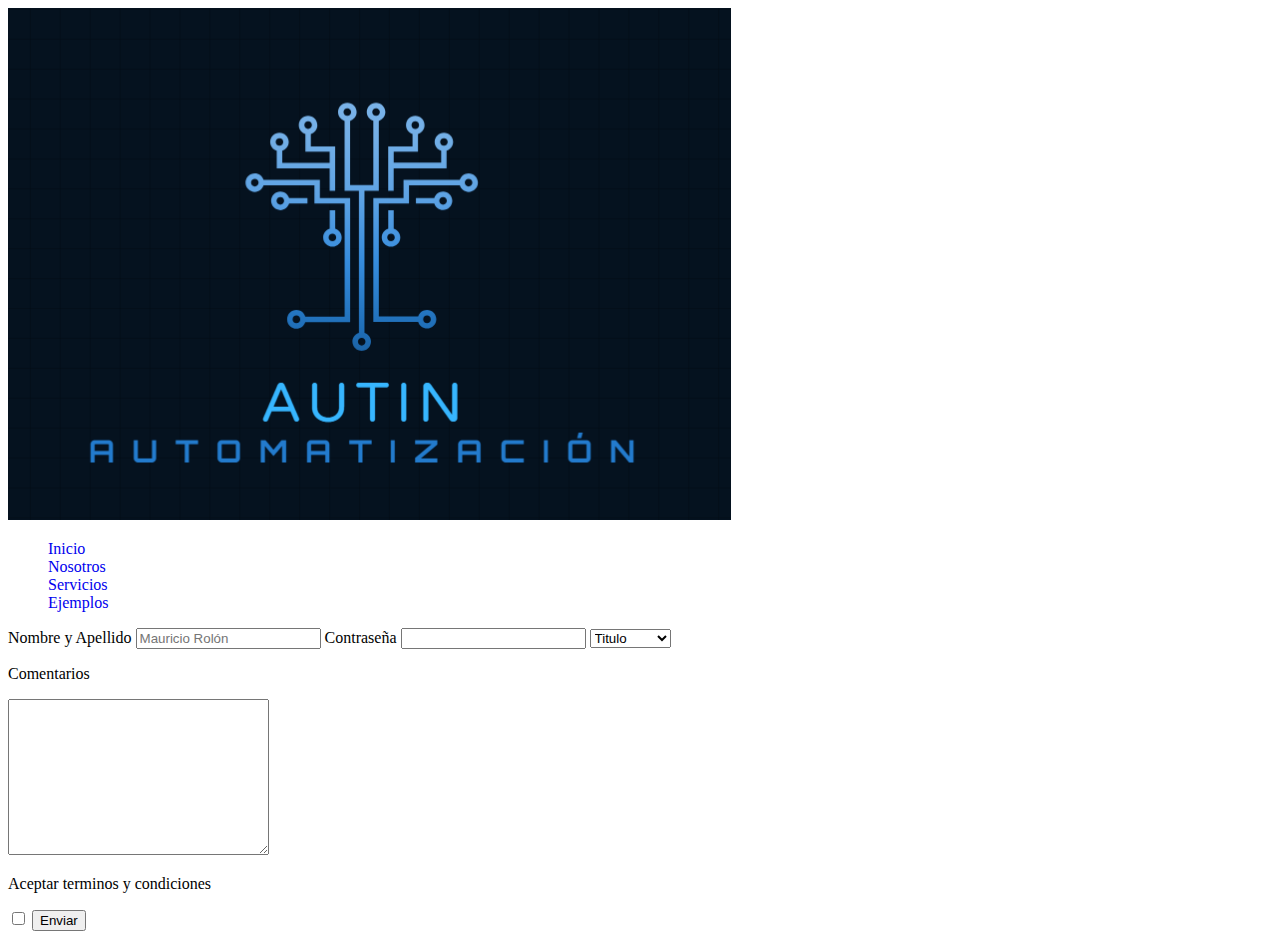
==== pages/contacto.html @ 7aff4909 "primer commit" ====
<!DOCTYPE html>
<html lang="en">

<head>
    <meta charset="UTF-8">
    <meta name="viewport" content="width=, initial-scale=1.0">
    <title>Document</title>

    <link rel="stylesheet" href="/styles/style.css">

</head>

<body>
    <div class="body-div">
        <header>
            <img src="../img/Logo.png" alt="logo de empresa">
            <nav>
                <ul>
                    <li><a href="../index.html">Inicio</a></li>
                    <li><a href="nosotros.html">Nosotros</a></li>
                    <li><a href="servicios.html">Servicios</a></li>
                    <li><a href="ejemplos.html">Ejemplos</a></li>

                </ul>
            </nav>
        </header>
        <main>
            <form action="form.php" method="POST">
                <div>
                    <label for="">Nombre y Apellido</label>
                    <input type="text" name="nombre" id="nombre" placeholder="Mauricio Rolón">
                    <label for="">Contraseña</label>
                    <input type="password" name="pass" id="pass">
                    <select name="" id="">
                        <option value="">Titulo</option>
                        <option value="">Ingenieria</option>
                    </select>
                    <p>Comentarios</p>
                    <textarea name="" id="" cols="30" rows="10"></textarea>
                    <p>Aceptar terminos y condiciones</p>
                    <input type="checkbox" name="" id="">
                    <input type="submit" value="Enviar">
                </div>

            </form>
        </main>
        <footer>

        </footer>
    </div>
</body>

</html>
---- styles/style.css ----
/*
    Comentario
*/
ul {
    list-style: none;
}

a {
    text-decoration: none;
}

#body-div {
    background-color: black;
    color: aquamarine;
}

nav {
    display: flex;
    position: relative;
    color: aqua;
    list-style-type: none;
}

.lista {
    display: flex;
    padding: 20px;
    align-items: center;
    margin: 20px;
}

.cabecera-div {
    height: 30px;
    width: 30px;
}
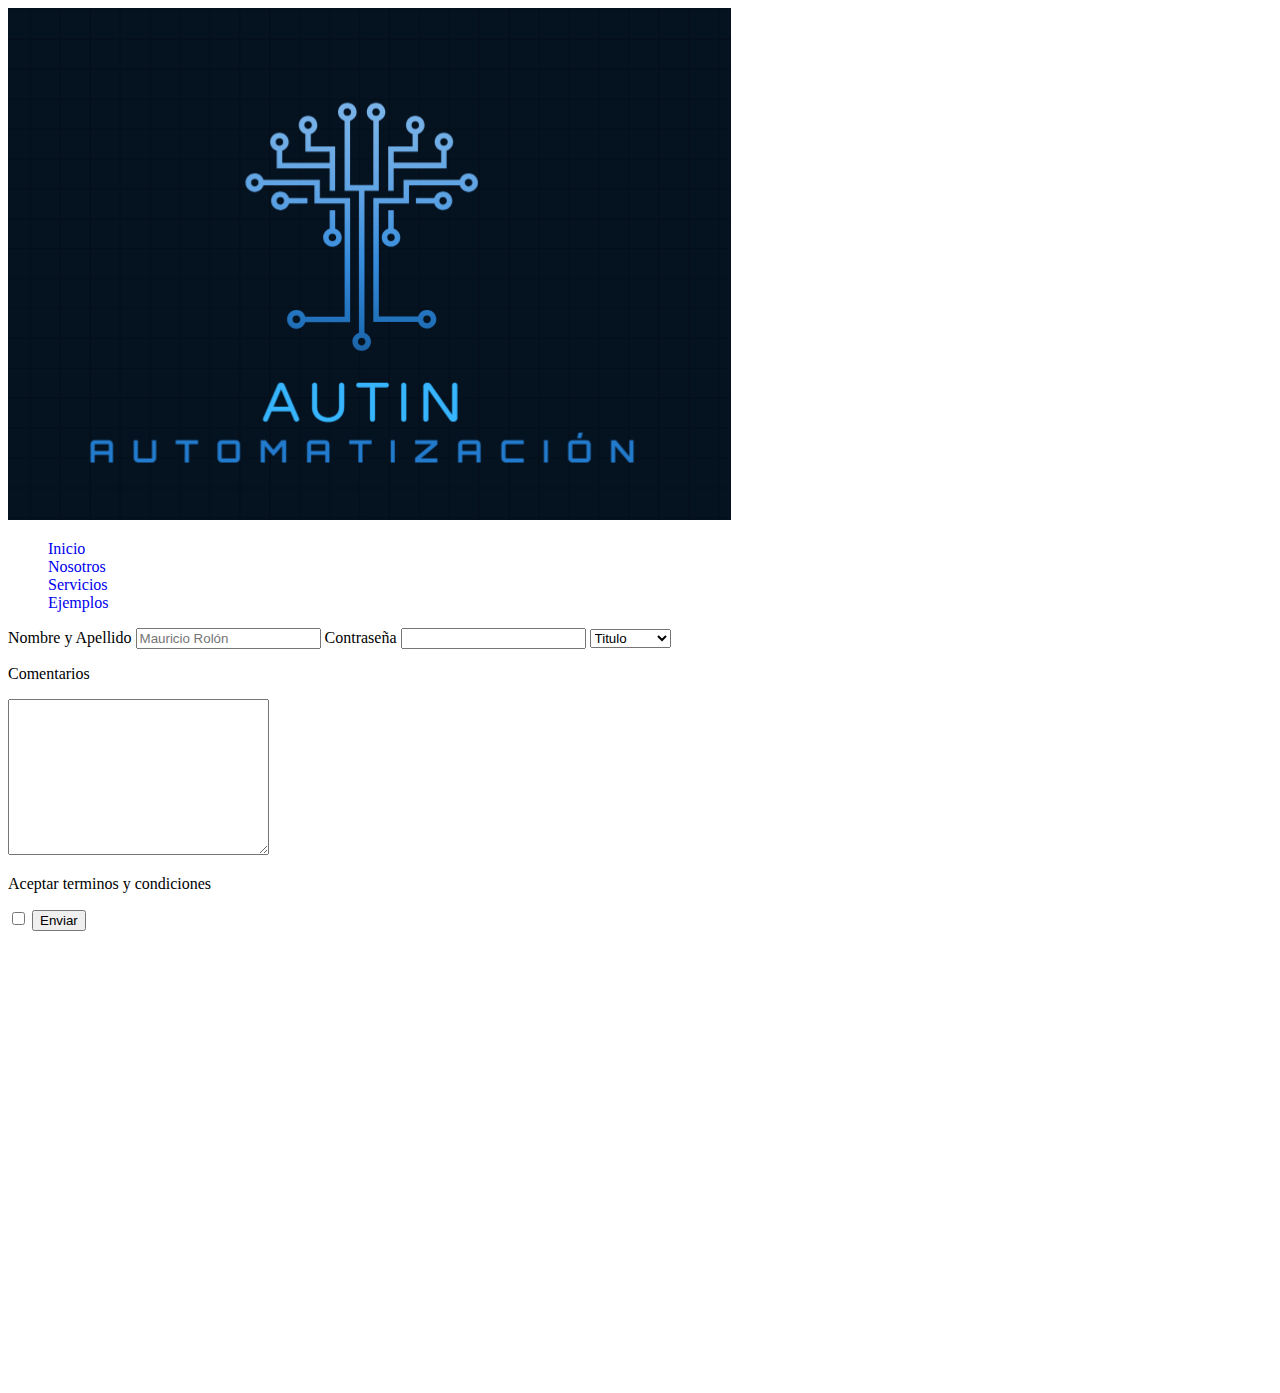
==== commit 9915116a: "segundo commit" ====
--- a/pages/contacto.html
+++ b/pages/contacto.html
@@ -45,7 +45,12 @@
             </form>
         </main>
         <footer>
-
+            <a href=""></a>
+            <iframe
+                src="https://www.google.com/maps/embed?pb=!1m18!1m12!1m3!1d3270.8475579462947!2d-57.979302629828446!3d-34.93535995629531!2m3!1f0!2f0!3f0!3m2!1i1024!2i768!4f13.1!3m3!1m2!1s0x95a2e7d8932a422d%3A0xccd63be37d185b39!2sConfiteria%20Selecta%20Desayunos-servicio%20de%20Lunch!5e0!3m2!1ses-419!2sar!4v1710076452785!5m2!1ses-419!2sar"
+                width="600" height="450" style="border:0;" allowfullscreen="" loading="lazy"
+                referrerpolicy="no-referrer-when-downgrade">
+            </iframe>
         </footer>
     </div>
 </body>
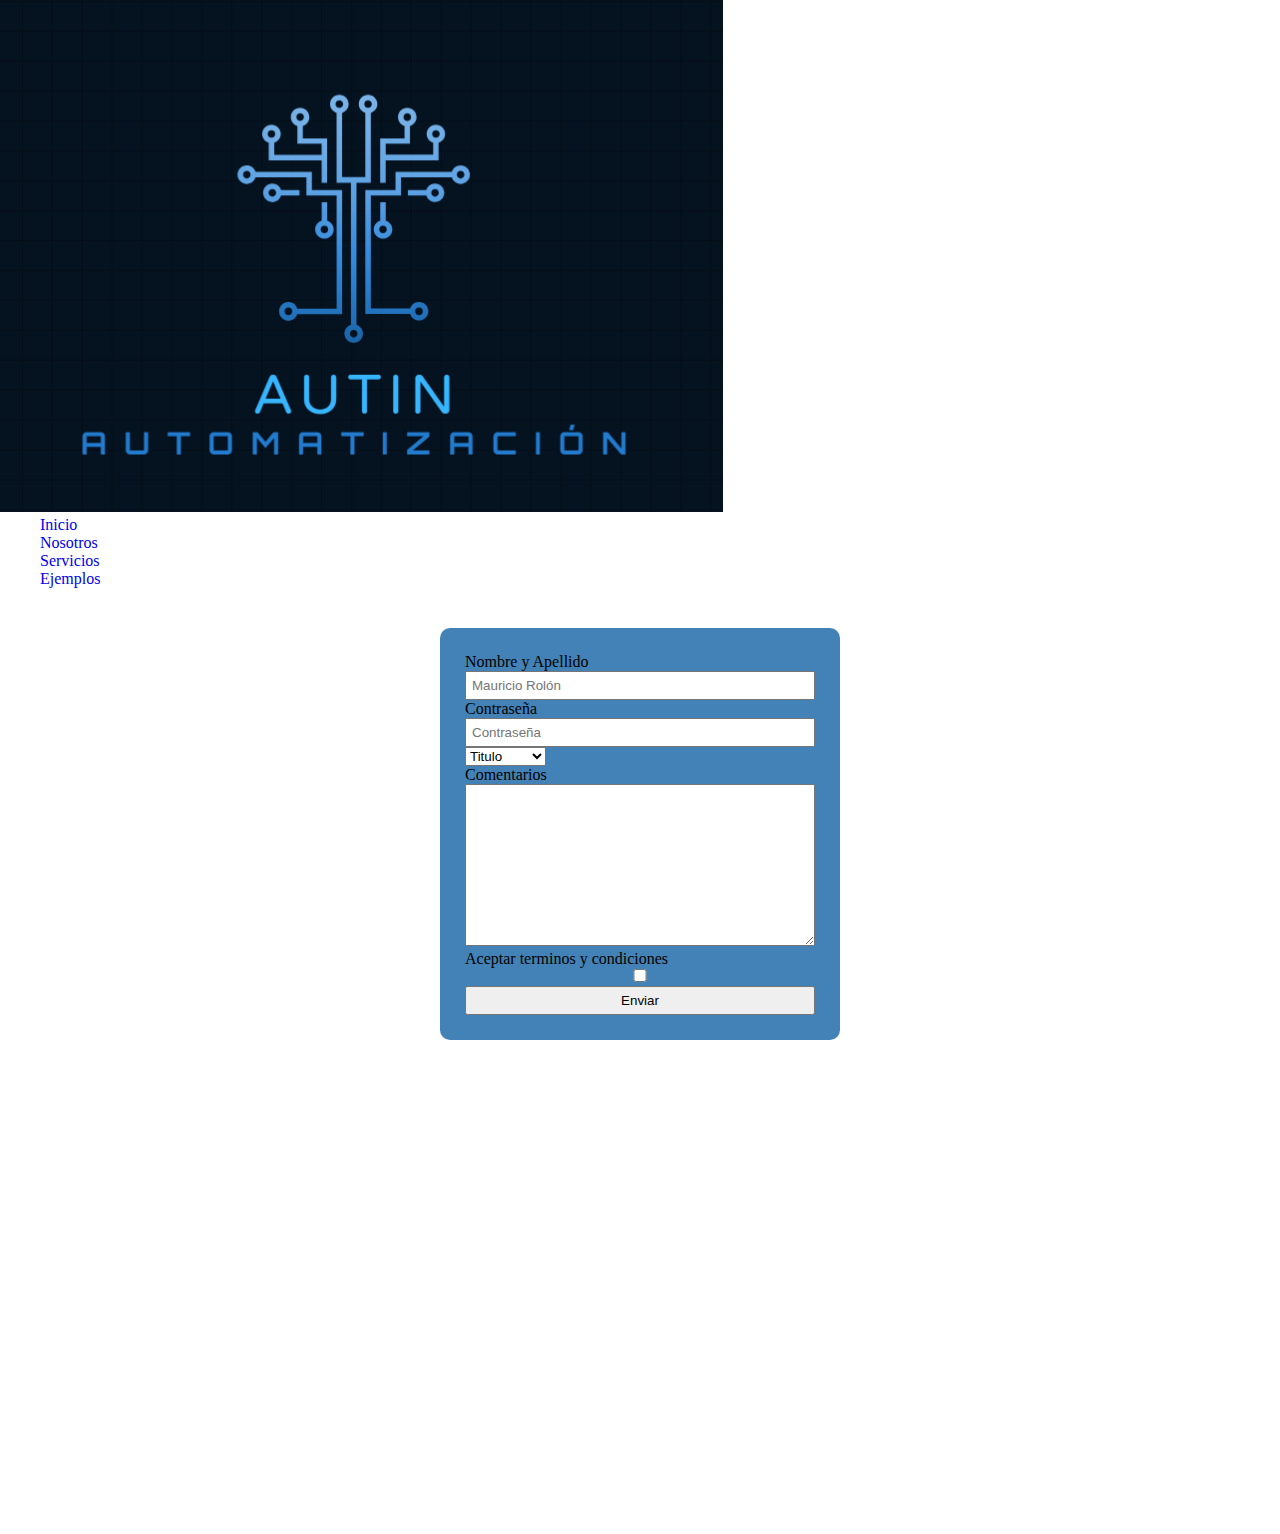
==== commit d68b967c: "fotos agregadas" ====
--- a/pages/contacto.html
+++ b/pages/contacto.html
@@ -6,7 +6,7 @@
     <meta name="viewport" content="width=, initial-scale=1.0">
     <title>Document</title>
 
-    <link rel="stylesheet" href="/styles/style.css">
+    <link rel="stylesheet" href="../styles/style.css">
 
 </head>
 
@@ -25,23 +25,35 @@
             </nav>
         </header>
         <main>
-            <form action="form.php" method="POST">
-                <div>
+            <form class="form_contacto" action="form.php" method="POST">
+                <div class="form-contacto-grupo">
                     <label for="">Nombre y Apellido</label>
-                    <input type="text" name="nombre" id="nombre" placeholder="Mauricio Rolón">
+                    <input class="form-contacto-grupo-textarea" type="text" name="nombre" id="nombre"
+                        placeholder="Mauricio Rolón">
+                </div>
+                <div class="form-contacto-grupo">
                     <label for="">Contraseña</label>
-                    <input type="password" name="pass" id="pass">
+                    <input class="form-contacto-grupo-textarea" type="password" name="pass" id="pass"
+                        placeholder="Contraseña">
+                </div>
+                <div class="form-contacto-grupo">
                     <select name="" id="">
                         <option value="">Titulo</option>
                         <option value="">Ingenieria</option>
                     </select>
+                </div>
+                <div class="form-contacto-grupo">
                     <p>Comentarios</p>
-                    <textarea name="" id="" cols="30" rows="10"></textarea>
+                    <textarea class="form-contacto-grupo-textarea" name="" id="" cols="30" rows="10"></textarea>
+                </div>
+                <div class="form-contacto-grupo">
                     <p>Aceptar terminos y condiciones</p>
-                    <input type="checkbox" name="" id="">
-                    <input type="submit" value="Enviar">
+                    <input class="form-contacto-grupo-textarea" type="checkbox" name="" id="">
+
                 </div>
-
+                <div class="form-contacto-grupo">
+                    <input class="form-contacto-grupo-textarea" type="submit" value="Enviar">
+                </div>
             </form>
         </main>
         <footer>
--- a/styles/style.css
+++ b/styles/style.css
@@ -1,6 +1,12 @@
 /*
     Comentario
 */
+* {
+    margin: 0;
+    box-sizing: border-box;
+
+}
+
 ul {
     list-style: none;
 }
@@ -31,4 +37,23 @@
 .cabecera-div {
     height: 30px;
     width: 30px;
+}
+
+.form_contacto {
+    background-color: rgb(67, 130, 182);
+    width: 400px;
+    margin: 40px auto 40px auto;
+    padding: 25px;
+    border-radius: 10px;
+}
+
+.form-contacto-grupo {
+    width: 100%;
+    padding: 10px auto 10px auto;
+}
+
+.form-contacto-grupo-textarea {
+    width: 100%;
+    gap: 20px;
+    padding: 5px;
 }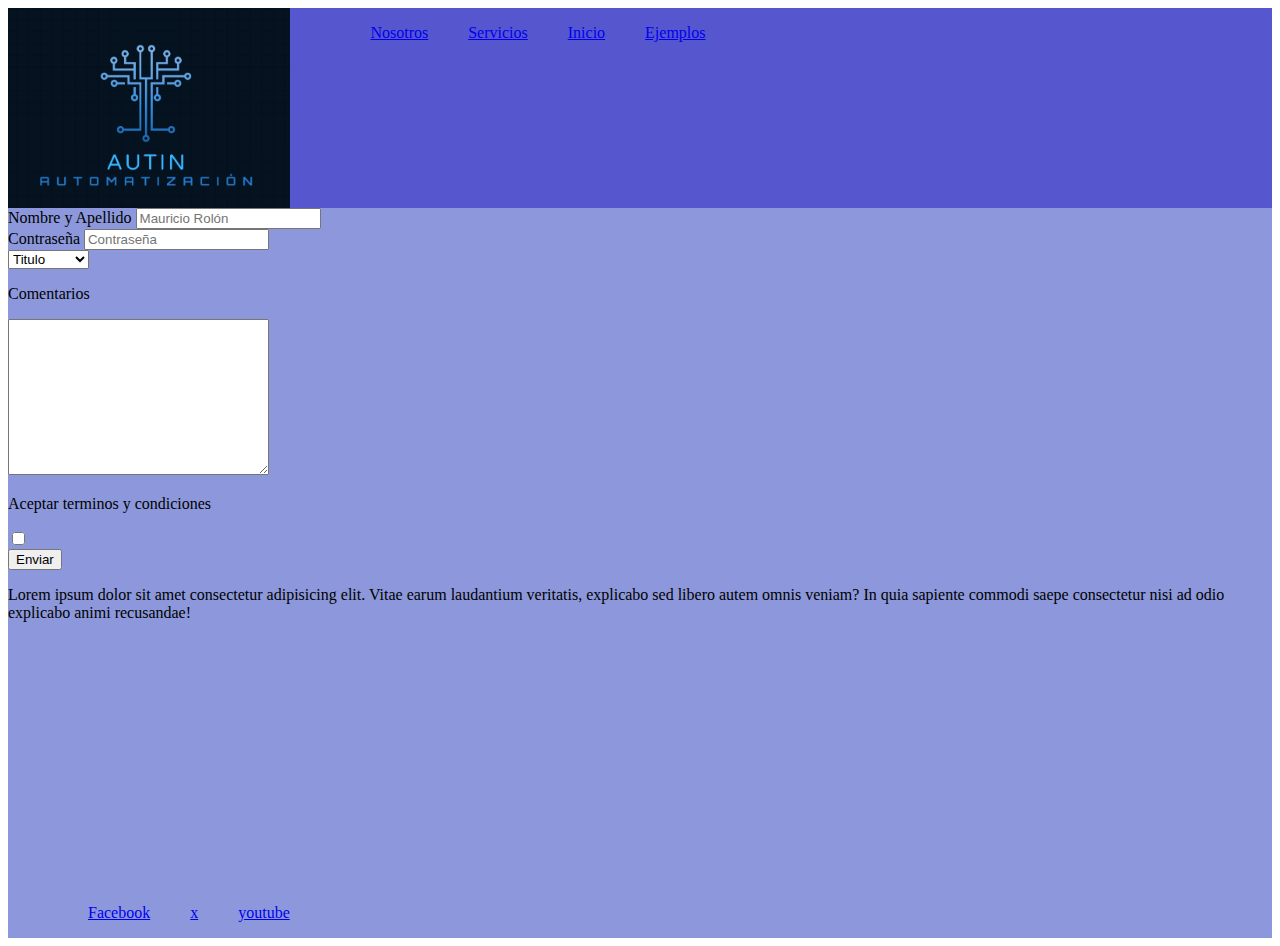
==== commit 45c3e233: "antes de instalar boostrap" ====
--- a/pages/contacto.html
+++ b/pages/contacto.html
@@ -11,15 +11,15 @@
 </head>
 
 <body>
-    <div class="body-div">
+    <div id="div-body">
         <header>
-            <img src="../img/Logo.png" alt="logo de empresa">
+            <img class="cabecera-logo" src="../img/Logo.png" alt="logo de empresa">
             <nav>
-                <ul>
-                    <li><a href="../index.html">Inicio</a></li>
-                    <li><a href="nosotros.html">Nosotros</a></li>
-                    <li><a href="servicios.html">Servicios</a></li>
-                    <li><a href="ejemplos.html">Ejemplos</a></li>
+                <ul class="navegador-lista">
+                    <li class="navegador-item"><a href="nosotros.html">Nosotros</a></li>
+                    <li class="navegador-item"><a href="servicios.html">Servicios</a></li>
+                    <li class="navegador-item"><a href="../index.html">Inicio</a></li>
+                    <li class="navegador-item"><a href="ejemplos.html">Ejemplos</a></li>
 
                 </ul>
             </nav>
@@ -57,8 +57,15 @@
             </form>
         </main>
         <footer>
-            <a href=""></a>
-            <iframe
+            <p>Lorem ipsum dolor sit amet consectetur adipisicing elit. Vitae earum laudantium veritatis, explicabo sed
+                libero autem omnis veniam? In quia sapiente commodi saepe consectetur nisi ad odio explicabo animi
+                recusandae!</p>
+            <ul>
+                <li><a href="www.facebook.com">Facebook</a></li>
+                <li><a href="www.facebook.com">x</a></li>
+                <li><a href="www.facebook.com">youtube</a></li>
+            </ul>
+            <iframe class="mapa"
                 src="https://www.google.com/maps/embed?pb=!1m18!1m12!1m3!1d3270.8475579462947!2d-57.979302629828446!3d-34.93535995629531!2m3!1f0!2f0!3f0!3m2!1i1024!2i768!4f13.1!3m3!1m2!1s0x95a2e7d8932a422d%3A0xccd63be37d185b39!2sConfiteria%20Selecta%20Desayunos-servicio%20de%20Lunch!5e0!3m2!1ses-419!2sar!4v1710076452785!5m2!1ses-419!2sar"
                 width="600" height="450" style="border:0;" allowfullscreen="" loading="lazy"
                 referrerpolicy="no-referrer-when-downgrade">
--- a/styles/style.css
+++ b/styles/style.css
@@ -1,59 +1,46 @@
-/*
-    Comentario
-*/
-* {
-    margin: 0;
-    box-sizing: border-box;
-
+#div-body {
+    background-color: rgb(140, 152, 219);
+    display: inline-block;
 }
 
-ul {
-    list-style: none;
+header {
+    color: beige;
+    background-color: rgb(86, 86, 207);
+    display: flex;
+    flex-wrap: wrap;
 }
 
-a {
-    text-decoration: none;
+
+
+ul {
+    list-style-type: none;
+    display: flex;
+    align-items: end;
 }
 
-#body-div {
-    background-color: black;
-    color: aquamarine;
+ul li {
+    color: beige;
+    text-decoration: none;
+    margin-left: 40px;
 }
 
-nav {
-    display: flex;
-    position: relative;
-    color: aqua;
-    list-style-type: none;
+.cabecera-logo {
+    height: 200px;
 }
 
-.lista {
+footer {
     display: flex;
-    padding: 20px;
-    align-items: center;
-    margin: 20px;
+    flex-wrap: wrap;
 }
 
-.cabecera-div {
-    height: 30px;
-    width: 30px;
+.mapa {
+    width: 300px;
+    height: 300px;
+    align-items: end;
 }
 
-.form_contacto {
-    background-color: rgb(67, 130, 182);
-    width: 400px;
-    margin: 40px auto 40px auto;
-    padding: 25px;
-    border-radius: 10px;
-}
-
-.form-contacto-grupo {
-    width: 100%;
-    padding: 10px auto 10px auto;
-}
-
-.form-contacto-grupo-textarea {
-    width: 100%;
-    gap: 20px;
-    padding: 5px;
+.grid-container {
+    display: grid;
+    grid-template-rows: repeat(2, 400px);
+    grid-template-columns: repeat(3, 1fr);
 }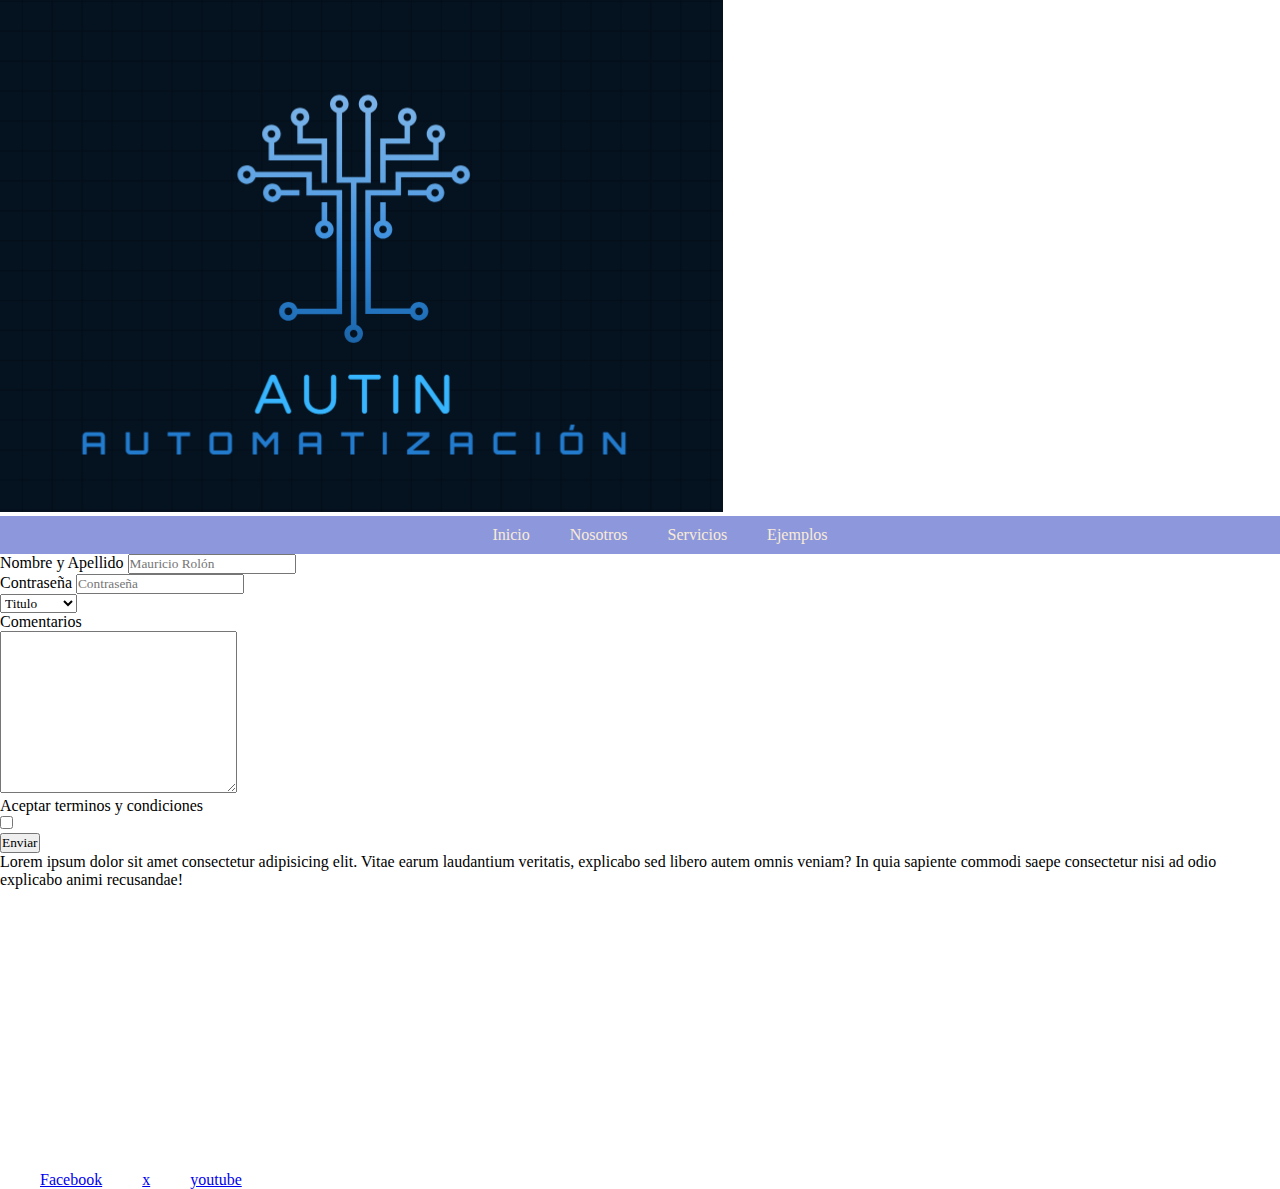
==== commit fd256b30: "con sass" ====
--- a/pages/contacto.html
+++ b/pages/contacto.html
@@ -14,11 +14,11 @@
     <div id="div-body">
         <header>
             <img class="cabecera-logo" src="../img/Logo.png" alt="logo de empresa">
-            <nav>
+            <nav class="navegador">
                 <ul class="navegador-lista">
+                    <li class="navegador-item"><a href="../index.html">Inicio</a></li>
                     <li class="navegador-item"><a href="nosotros.html">Nosotros</a></li>
                     <li class="navegador-item"><a href="servicios.html">Servicios</a></li>
-                    <li class="navegador-item"><a href="../index.html">Inicio</a></li>
                     <li class="navegador-item"><a href="ejemplos.html">Ejemplos</a></li>
 
                 </ul>
--- a/styles/style.css
+++ b/styles/style.css
@@ -1,13 +1,48 @@
-#div-body {
-    background-color: rgb(140, 152, 219);
-    display: inline-block;
+* {
+    margin: 0;
+    padding: 0;
+    box-sizing: border-box;
+    font-family: 'Times New Roman', Times, serif;
 }
 
-header {
-    color: beige;
-    background-color: rgb(86, 86, 207);
+
+.navegador {
+    background-color: rgb(140, 152, 219);
+    width: 100%;
+    position: sticky;
+    top: 0px;
     display: flex;
-    flex-wrap: wrap;
+    justify-content: center;
+    padding: 10px;
+    z-index: 2;
+}
+
+.navegador-item {
+    display: flex;
+    gap: 20;
+}
+
+.navegador-item a {
+    display: block;
+    padding: 20px 50 px;
+    color: antiquewhite;
+    text-decoration: none;
+
+}
+
+.portada {
+    margin: 0;
+    padding: 0;
+    width: 100%;
+    display: flex;
+    justify-content: center;
+    align-items: center;
+    z-index: -1;
+
+}
+
+.img-portada {
+    width: 100%;
 }
 
 
@@ -24,7 +59,9 @@
     margin-left: 40px;
 }
 
-.cabecera-logo {
+.encabezado-logo {
+    display: flex;
+    position: initial;
     height: 200px;
 }
 
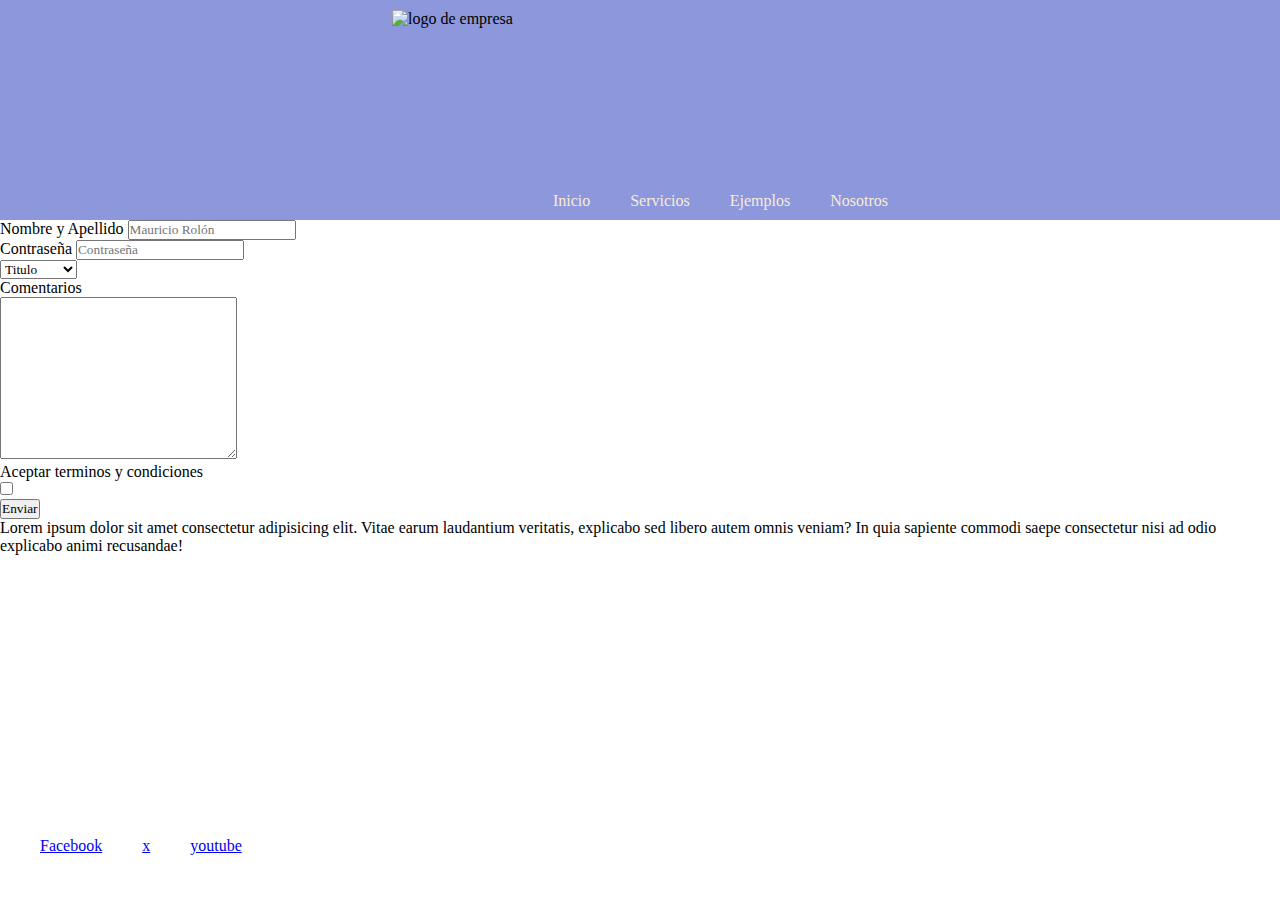
==== commit b80fc133: "arreglado algunos errores" ====
--- a/pages/contacto.html
+++ b/pages/contacto.html
@@ -11,66 +11,65 @@
 </head>
 
 <body>
-    <div id="div-body">
-        <header>
-            <img class="cabecera-logo" src="../img/Logo.png" alt="logo de empresa">
-            <nav class="navegador">
-                <ul class="navegador-lista">
-                    <li class="navegador-item"><a href="../index.html">Inicio</a></li>
-                    <li class="navegador-item"><a href="nosotros.html">Nosotros</a></li>
-                    <li class="navegador-item"><a href="servicios.html">Servicios</a></li>
-                    <li class="navegador-item"><a href="ejemplos.html">Ejemplos</a></li>
+    <header class="encabezado">
+        <nav class="navegador">
+            <img class="encabezado-logo" src="./img/Logo.png" alt="logo de empresa">
+            <ul class="navegador-lista">
+                <li class="navegador-item"><a class="navegador-link" href="../index.html">Inicio</a></li>
+                <li class="navegador-item"><a class="navegador-link" href="./servicios.html">Servicios</a>
+                </li>
+                <li class="navegador-item"><a class="navegador-link" href="./ejemplos.html">Ejemplos</a></li>
+                <li class="navegador-item"><a class="navegador-link" href="./nosotros.html">Nosotros</a></li>
+            </ul>
+        </nav>
+    </header>
+    <main>
+        <form class="form_contacto" action="form.php" method="POST">
+            <div class="form-contacto-grupo">
+                <label for="">Nombre y Apellido</label>
+                <input class="form-contacto-grupo-textarea" type="text" name="nombre" id="nombre"
+                    placeholder="Mauricio Rolón">
+            </div>
+            <div class="form-contacto-grupo">
+                <label for="">Contraseña</label>
+                <input class="form-contacto-grupo-textarea" type="password" name="pass" id="pass"
+                    placeholder="Contraseña">
+            </div>
+            <div class="form-contacto-grupo">
+                <select name="" id="">
+                    <option value="">Titulo</option>
+                    <option value="">Ingenieria</option>
+                </select>
+            </div>
+            <div class="form-contacto-grupo">
+                <p>Comentarios</p>
+                <textarea class="form-contacto-grupo-textarea" name="" id="" cols="30" rows="10"></textarea>
+            </div>
+            <div class="form-contacto-grupo">
+                <p>Aceptar terminos y condiciones</p>
+                <input class="form-contacto-grupo-textarea" type="checkbox" name="" id="">
 
-                </ul>
-            </nav>
-        </header>
-        <main>
-            <form class="form_contacto" action="form.php" method="POST">
-                <div class="form-contacto-grupo">
-                    <label for="">Nombre y Apellido</label>
-                    <input class="form-contacto-grupo-textarea" type="text" name="nombre" id="nombre"
-                        placeholder="Mauricio Rolón">
-                </div>
-                <div class="form-contacto-grupo">
-                    <label for="">Contraseña</label>
-                    <input class="form-contacto-grupo-textarea" type="password" name="pass" id="pass"
-                        placeholder="Contraseña">
-                </div>
-                <div class="form-contacto-grupo">
-                    <select name="" id="">
-                        <option value="">Titulo</option>
-                        <option value="">Ingenieria</option>
-                    </select>
-                </div>
-                <div class="form-contacto-grupo">
-                    <p>Comentarios</p>
-                    <textarea class="form-contacto-grupo-textarea" name="" id="" cols="30" rows="10"></textarea>
-                </div>
-                <div class="form-contacto-grupo">
-                    <p>Aceptar terminos y condiciones</p>
-                    <input class="form-contacto-grupo-textarea" type="checkbox" name="" id="">
-
-                </div>
-                <div class="form-contacto-grupo">
-                    <input class="form-contacto-grupo-textarea" type="submit" value="Enviar">
-                </div>
-            </form>
-        </main>
-        <footer>
-            <p>Lorem ipsum dolor sit amet consectetur adipisicing elit. Vitae earum laudantium veritatis, explicabo sed
-                libero autem omnis veniam? In quia sapiente commodi saepe consectetur nisi ad odio explicabo animi
-                recusandae!</p>
-            <ul>
-                <li><a href="www.facebook.com">Facebook</a></li>
-                <li><a href="www.facebook.com">x</a></li>
-                <li><a href="www.facebook.com">youtube</a></li>
-            </ul>
-            <iframe class="mapa"
-                src="https://www.google.com/maps/embed?pb=!1m18!1m12!1m3!1d3270.8475579462947!2d-57.979302629828446!3d-34.93535995629531!2m3!1f0!2f0!3f0!3m2!1i1024!2i768!4f13.1!3m3!1m2!1s0x95a2e7d8932a422d%3A0xccd63be37d185b39!2sConfiteria%20Selecta%20Desayunos-servicio%20de%20Lunch!5e0!3m2!1ses-419!2sar!4v1710076452785!5m2!1ses-419!2sar"
-                width="600" height="450" style="border:0;" allowfullscreen="" loading="lazy"
-                referrerpolicy="no-referrer-when-downgrade">
-            </iframe>
-        </footer>
+            </div>
+            <div class="form-contacto-grupo">
+                <input class="form-contacto-grupo-textarea" type="submit" value="Enviar">
+            </div>
+        </form>
+    </main>
+    <footer>
+        <p>Lorem ipsum dolor sit amet consectetur adipisicing elit. Vitae earum laudantium veritatis, explicabo sed
+            libero autem omnis veniam? In quia sapiente commodi saepe consectetur nisi ad odio explicabo animi
+            recusandae!</p>
+        <ul>
+            <li><a href="www.facebook.com">Facebook</a></li>
+            <li><a href="www.facebook.com">x</a></li>
+            <li><a href="www.facebook.com">youtube</a></li>
+        </ul>
+        <iframe class="mapa"
+            src="https://www.google.com/maps/embed?pb=!1m18!1m12!1m3!1d3270.8475579462947!2d-57.979302629828446!3d-34.93535995629531!2m3!1f0!2f0!3f0!3m2!1i1024!2i768!4f13.1!3m3!1m2!1s0x95a2e7d8932a422d%3A0xccd63be37d185b39!2sConfiteria%20Selecta%20Desayunos-servicio%20de%20Lunch!5e0!3m2!1ses-419!2sar!4v1710076452785!5m2!1ses-419!2sar"
+            width="600" height="450" style="border:0;" allowfullscreen="" loading="lazy"
+            referrerpolicy="no-referrer-when-downgrade">
+        </iframe>
+    </footer>
     </div>
 </body>
 
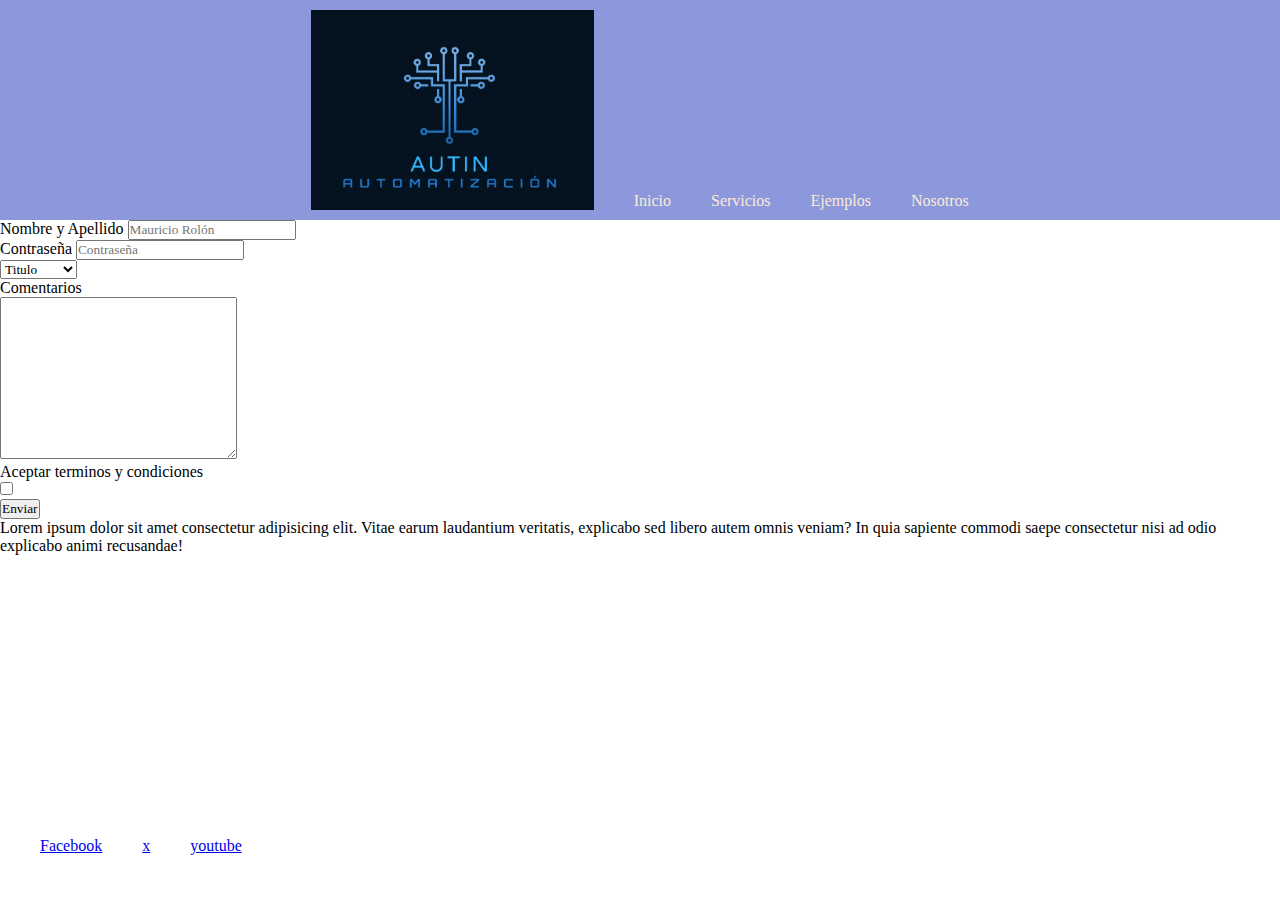
==== commit d180297f: "errores 2" ====
--- a/pages/contacto.html
+++ b/pages/contacto.html
@@ -13,7 +13,7 @@
 <body>
     <header class="encabezado">
         <nav class="navegador">
-            <img class="encabezado-logo" src="./img/Logo.png" alt="logo de empresa">
+            <img class="encabezado-logo" src="../img/Logo.png" alt="logo de empresa">
             <ul class="navegador-lista">
                 <li class="navegador-item"><a class="navegador-link" href="../index.html">Inicio</a></li>
                 <li class="navegador-item"><a class="navegador-link" href="./servicios.html">Servicios</a>
